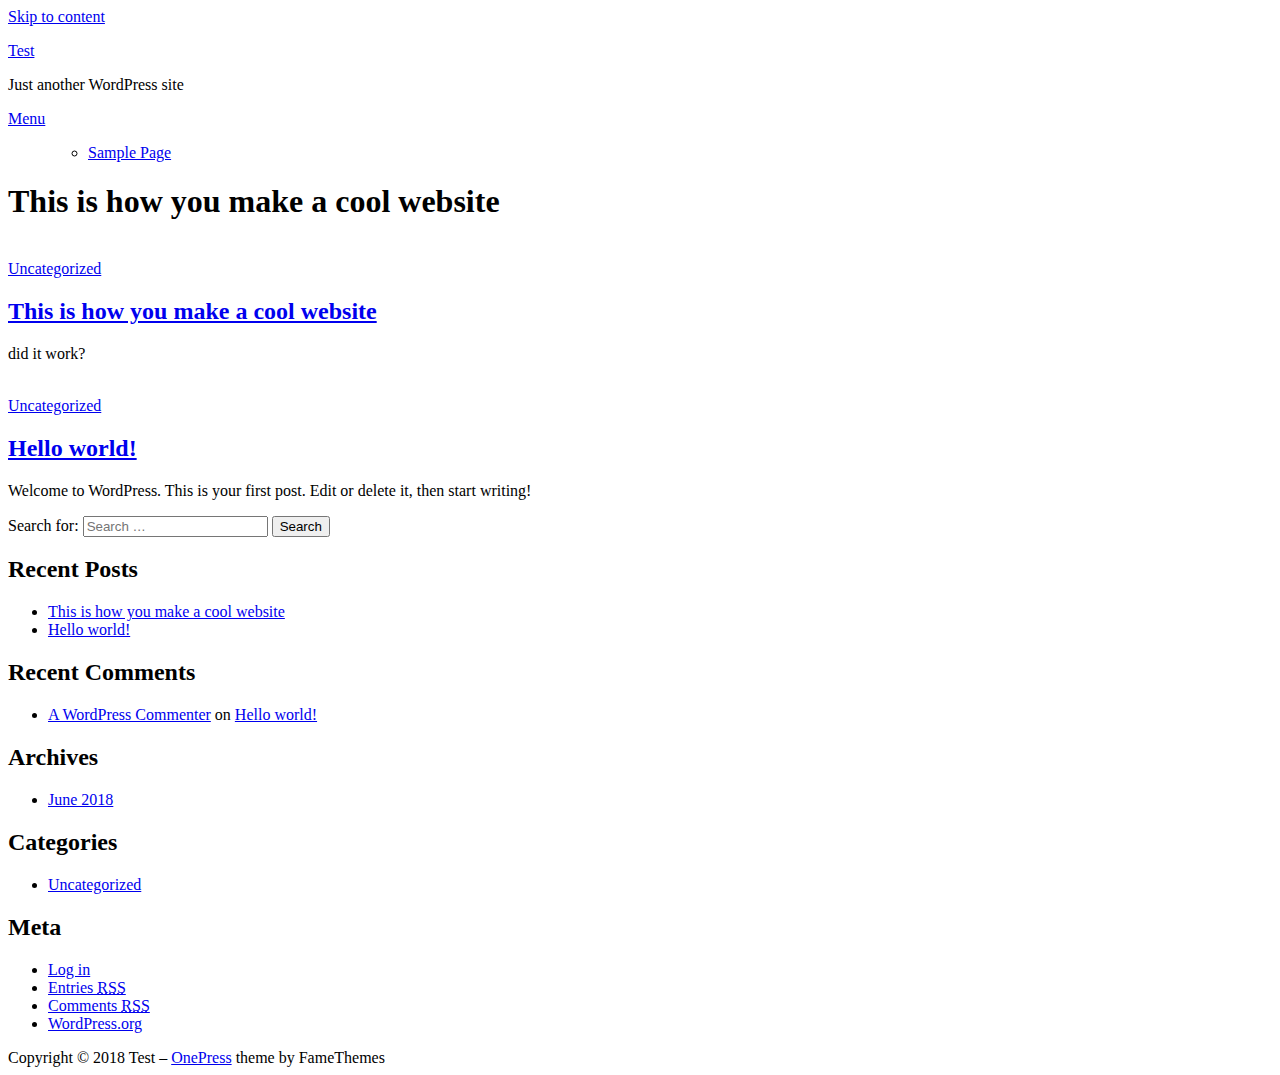
==== index.html @ 0853710f "WP Static HTML Export Plugin on 2018-06-13 09:07:04" ====
<!DOCTYPE html>
<html lang="en-US">
<head>
<base href="http://demo.github.io/wordpress" />

<meta charset="UTF-8">
<meta name="viewport" content="width=device-width, initial-scale=1">


<title>Test &#8211; Just another WordPress site</title>
<link rel='dns-prefetch' href='//fonts.googleapis.com' />



<link rel='stylesheet' id='onepress-fonts-css'  href='https://fonts.googleapis.com/css?family=Raleway%3A400%2C500%2C600%2C700%2C300%2C100%2C800%2C900%7COpen+Sans%3A400%2C300%2C300italic%2C400italic%2C600%2C600italic%2C700%2C700italic&#038;subset=latin%2Clatin-ext&#038;ver=2.0.8' type='text/css' media='all' />
<link rel='stylesheet' id='onepress-animate-css'  href='http://demo.github.io/wordpress/contents/ui/theme/assets/css/animate.min.css' type='text/css' media='all' />
<link rel='stylesheet' id='onepress-fa-css'  href='http://demo.github.io/wordpress/contents/ui/theme/assets/css/font-awesome.min.css' type='text/css' media='all' />
<link rel='stylesheet' id='onepress-bootstrap-css'  href='http://demo.github.io/wordpress/contents/ui/theme/assets/css/bootstrap.min.css' type='text/css' media='all' />
<link rel='stylesheet' id='onepress-style-css'  href='http://demo.github.io/wordpress/contents/ui/theme/style.css' type='text/css' media='all' />
<style id='onepress-style-inline-css' type='text/css'>
#main .video-section section.hero-slideshow-wrapper{background:transparent}.hero-slideshow-wrapper:after{position:absolute;top:0px;left:0px;width:100%;height:100%;background-color:rgba(0,0,0,0.3);display:block;content:""}.body-desktop .parallax-hero .hero-slideshow-wrapper:after{display:none!important}#parallax-hero>.parallax-bg::before{background-color:rgba(0,0,0,0.3);opacity:1}.body-desktop .parallax-hero .hero-slideshow-wrapper:after{display:none!important}#footer-widgets{}.gallery-carousel .g-item{padding:0px 10px}.gallery-carousel{margin-left:-10px;margin-right:-10px}.gallery-grid .g-item,.gallery-masonry .g-item .inner{padding:10px}.gallery-grid,.gallery-masonry{margin:-10px}
</style>
<link rel='stylesheet' id='onepress-gallery-lightgallery-css'  href='http://demo.github.io/wordpress/contents/ui/theme/assets/css/lightgallery.css' type='text/css' media='all' />
<script type='text/javascript'>
/* <![CDATA[ */
var onepress_js_settings = {"onepress_disable_animation":"","onepress_disable_sticky_header":"0","onepress_vertical_align_menu":"0","hero_animation":"flipInX","hero_speed":"5000","hero_fade":"750","hero_duration":"5000","hero_disable_preload":"","is_home":"","gallery_enable":"1","is_rtl":""};
/* ]]> */
</script>
<script type='text/javascript' src='http://demo.github.io/wordpress/inc/js/jquery/jquery.js'></script>
<script type='text/javascript' src='http://demo.github.io/wordpress/inc/js/jquery/jquery-migrate.min.js'></script>



		<style type="text/css">.recentcomments a{display:inline !important;padding:0 !important;margin:0 !important;}</style>
		</head>

<body class="home blog">
<div id="page" class="hfeed site">
	<a class="skip-link screen-reader-text" href="#content">Skip to content</a>
    <div id="header-section" class="h-on-top no-transparent">        <header id="masthead" class="site-header header-full-width is-sticky no-scroll no-t h-on-top" role="banner">
            <div class="container">
                <div class="site-branding">
                <div class="site-brand-inner no-logo-img has-title has-desc"><p class="site-title"><a class="site-text-logo" href="http://demo.github.io/wordpress/" rel="home">Test</a></p><p class="site-description">Just another WordPress site</p></div>                </div>
                <div class="header-right-wrapper">
                    <a href="#0" id="nav-toggle">Menu<span></span></a>
                    <nav id="site-navigation" class="main-navigation" role="navigation">
                        <ul class="onepress-menu">
                            <div class="menu"><ul>
<li class="page_item page-item-2"><a href="http://demo.github.io/wordpress/sample-page/">Sample Page</a></li>
</ul></div>
                        </ul>
                    </nav>
                    <!-- #site-navigation -->
                </div>
            </div>
        </header><!-- #masthead -->
        </div>                    <div class="page-header">
                <div class="container">
                    <h1 class="entry-title">This is how you make a cool website</h1>                </div>
            </div>
                	<div id="content" class="site-content">
                <div id="content-inside" class="container right-sidebar">
			<div id="primary" class="content-area">
				<main id="main" class="site-main" role="main">

				
					
										
						
<article id="post-5" class="list-article clearfix post-5 post type-post status-publish format-standard hentry category-uncategorized">

	<div class="list-article-thumb">
		<a href="http://demo.github.io/wordpress/this-is-how-you-make-a-cool-website/">
			<img alt="" src="http://demo.github.io/wordpress/contents/ui/theme/assets/images/placholder2.png">		</a>
	</div>

	<div class="list-article-content">
		<div class="list-article-meta">
			<a href="http://demo.github.io/wordpress/category/uncategorized/" rel="category tag">Uncategorized</a>		</div>
		<header class="entry-header">
			<h2 class="entry-title"><a href="http://demo.github.io/wordpress/this-is-how-you-make-a-cool-website/" rel="bookmark">This is how you make a cool website</a></h2>		</header><!-- .entry-header -->
		<div class="entry-excerpt">
			<p>did it work?</p>
					</div><!-- .entry-content -->
	</div>

</article><!-- #post-## -->

					
						
<article id="post-1" class="list-article clearfix post-1 post type-post status-publish format-standard hentry category-uncategorized">

	<div class="list-article-thumb">
		<a href="http://demo.github.io/wordpress/hello-world/">
			<img alt="" src="http://demo.github.io/wordpress/contents/ui/theme/assets/images/placholder2.png">		</a>
	</div>

	<div class="list-article-content">
		<div class="list-article-meta">
			<a href="http://demo.github.io/wordpress/category/uncategorized/" rel="category tag">Uncategorized</a>		</div>
		<header class="entry-header">
			<h2 class="entry-title"><a href="http://demo.github.io/wordpress/hello-world/" rel="bookmark">Hello world!</a></h2>		</header><!-- .entry-header -->
		<div class="entry-excerpt">
			<p>Welcome to WordPress. This is your first post. Edit or delete it, then start writing!</p>
					</div><!-- .entry-content -->
	</div>

</article><!-- #post-## -->

					
					
				
				</main><!-- #main -->
			</div><!-- #primary -->

                            
<div id="secondary" class="widget-area sidebar" role="complementary">
	<aside id="search-2" class="widget widget_search"><form role="search" method="get" class="search-form" action="http://demo.github.io/wordpress/">
				<label>
					<span class="screen-reader-text">Search for:</span>
					<input type="search" class="search-field" placeholder="Search &hellip;" value="" name="s" />
				</label>
				<input type="submit" class="search-submit" value="Search" />
			</form></aside>		<aside id="recent-posts-2" class="widget widget_recent_entries">		<h2 class="widget-title">Recent Posts</h2>		<ul>
											<li>
					<a href="http://demo.github.io/wordpress/this-is-how-you-make-a-cool-website/">This is how you make a cool website</a>
									</li>
											<li>
					<a href="http://demo.github.io/wordpress/hello-world/">Hello world!</a>
									</li>
					</ul>
		</aside><aside id="recent-comments-2" class="widget widget_recent_comments"><h2 class="widget-title">Recent Comments</h2><ul id="recentcomments"><li class="recentcomments"><span class="comment-author-link"><a href='https://wordpress.org/' rel='external nofollow' class='url'>A WordPress Commenter</a></span> on <a href="http://demo.github.io/wordpress/hello-world/#comment-1">Hello world!</a></li></ul></aside><aside id="archives-2" class="widget widget_archive"><h2 class="widget-title">Archives</h2>		<ul>
			<li><a href='http://demo.github.io/wordpress/2018/06/'>June 2018</a></li>
		</ul>
		</aside><aside id="categories-2" class="widget widget_categories"><h2 class="widget-title">Categories</h2>		<ul>
	<li class="cat-item cat-item-1"><a href="http://demo.github.io/wordpress/category/uncategorized/" >Uncategorized</a>
</li>
		</ul>
</aside><aside id="meta-2" class="widget widget_meta"><h2 class="widget-title">Meta</h2>			<ul>
						<li><a href="http://demo.github.io/wordpress/wp-login.php">Log in</a></li>
			<li><a href="http://demo.github.io/wordpress/feed/">Entries <abbr title="Really Simple Syndication">RSS</abbr></a></li>
			<li><a href="http://demo.github.io/wordpress/comments/feed/">Comments <abbr title="Really Simple Syndication">RSS</abbr></a></li>
			<li><a href="https://wordpress.org/" title="Powered by WordPress, state-of-the-art semantic personal publishing platform.">WordPress.org</a></li>			</ul>
			</aside></div><!-- #secondary -->
            
		</div><!--#content-inside -->
	</div><!-- #content -->

    <footer id="colophon" class="site-footer" role="contentinfo">
                
        <div class="site-info">
            <div class="container">
                                    <div class="btt">
                        <a class="back-to-top" href="#page" title="Back To Top"><i class="fa fa-angle-double-up wow flash" data-wow-duration="2s"></i></a>
                    </div>
                                        Copyright &copy; 2018 Test        <span class="sep"> &ndash; </span>
        <a href="https://www.famethemes.com/themes/onepress">OnePress</a> theme by FameThemes                    </div>
        </div>
        <!-- .site-info -->

    </footer><!-- #colophon -->
    </div><!-- #page -->

<script type='text/javascript' src='http://demo.github.io/wordpress/contents/ui/theme/assets/js/plugins.js'></script>
<script type='text/javascript' src='http://demo.github.io/wordpress/contents/ui/theme/assets/js/bootstrap.min.js'></script>
<script type='text/javascript' src='http://demo.github.io/wordpress/contents/ui/theme/assets/js/theme.js'></script>

</body>
</html>
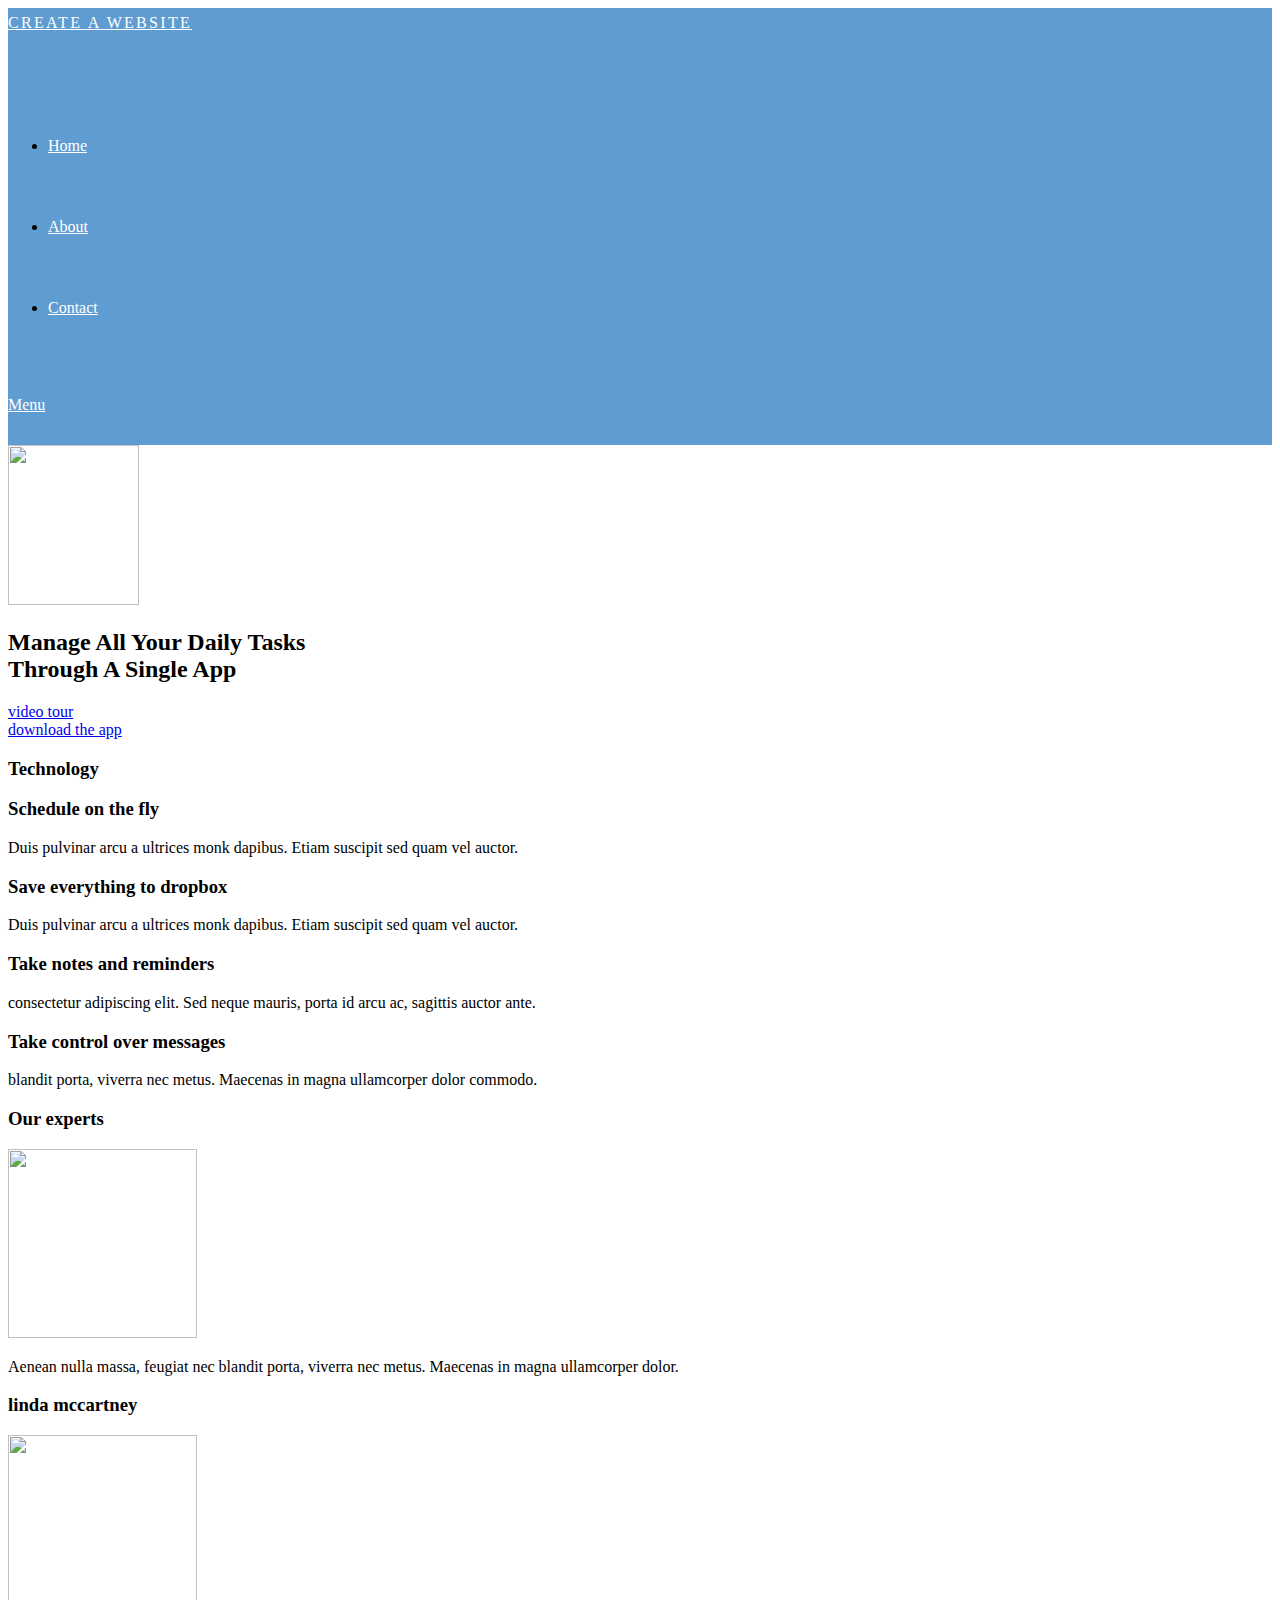
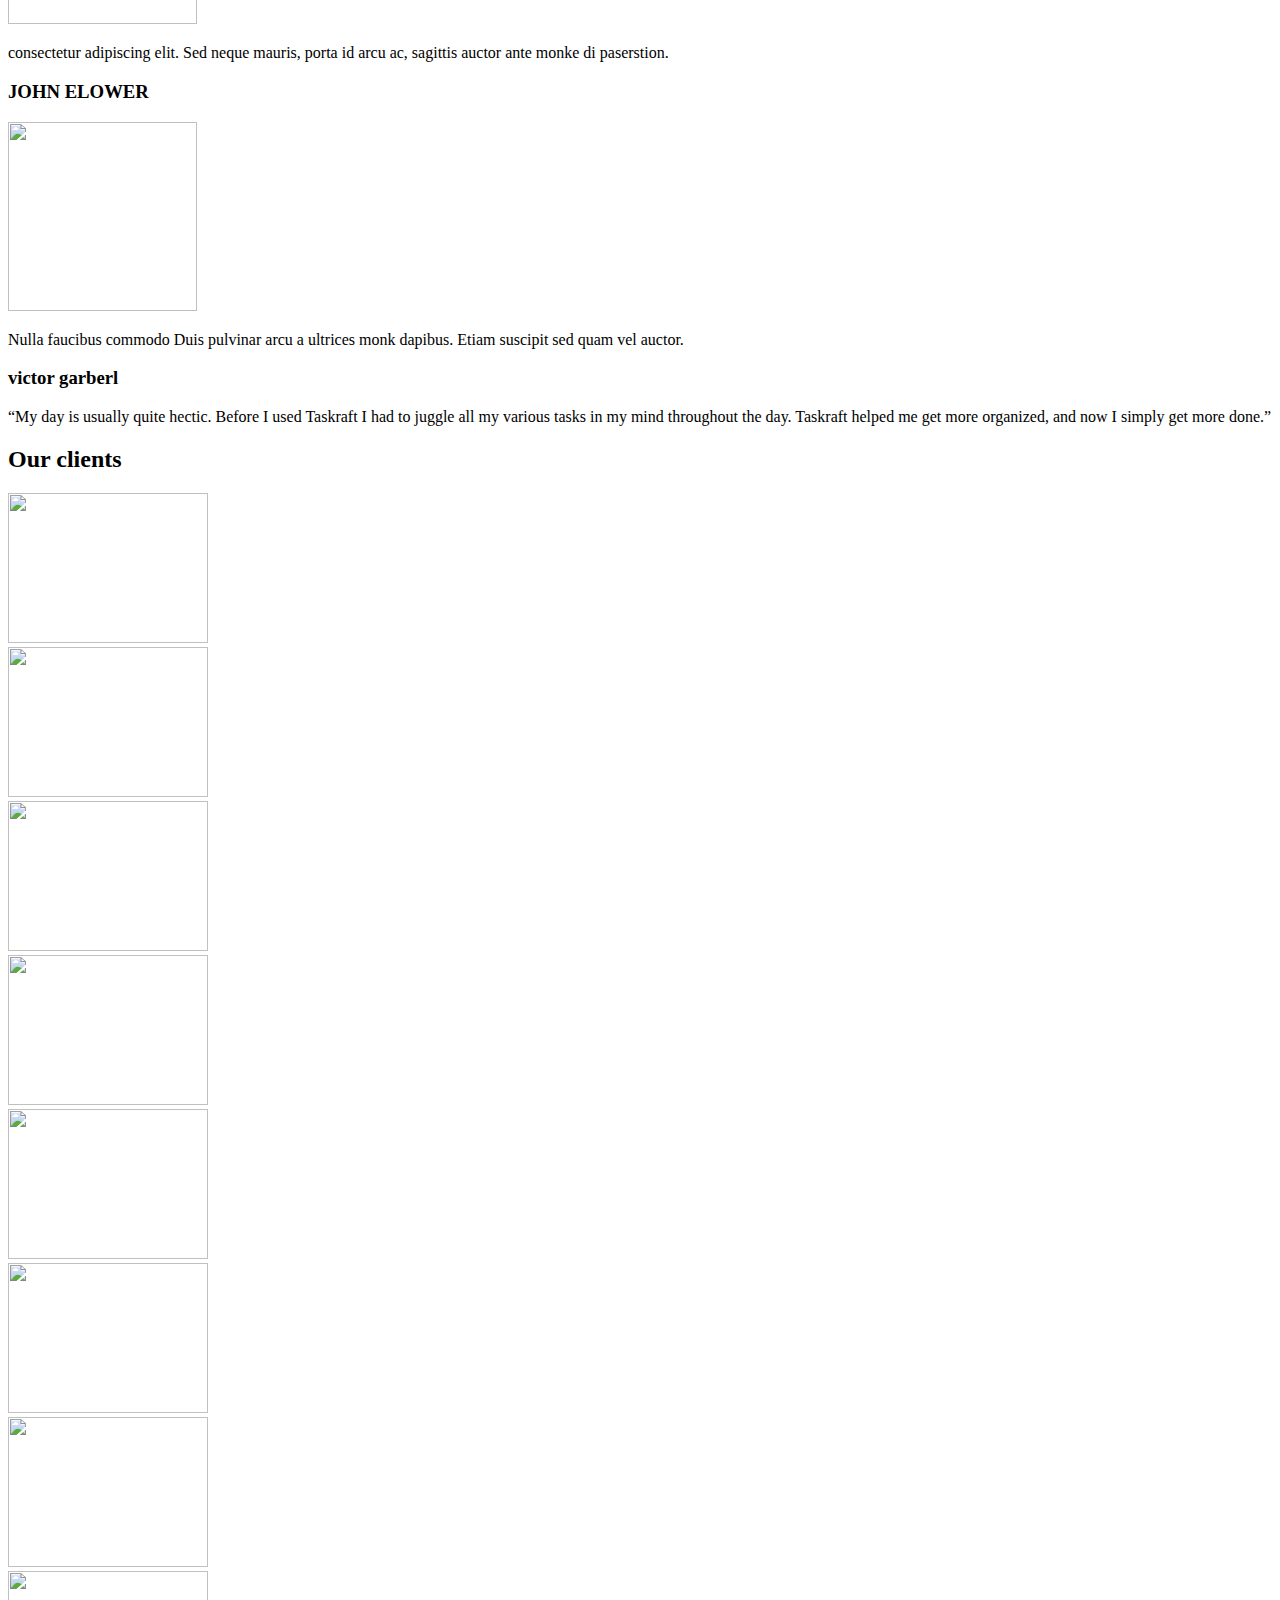
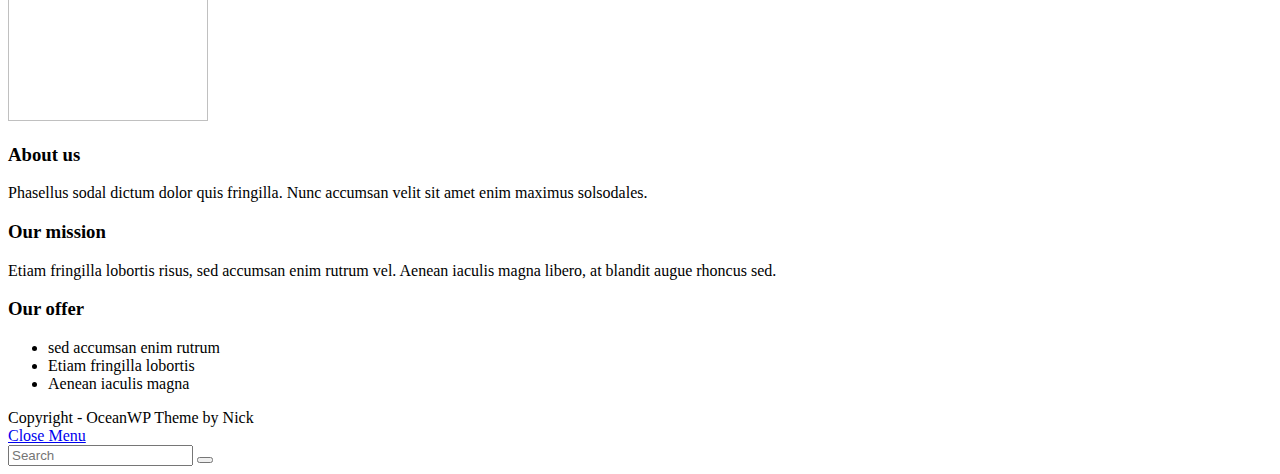
==== commit 02455601: "WP Static HTML Export Plugin on 2018-06-14 02:38:58" ====
--- a/index.html
+++ b/index.html
@@ -1,169 +1,760 @@
+
 <!DOCTYPE html>
-<html lang="en-US">
+<html lang="en-US" itemscope itemtype="http://schema.org/WebPage">
 <head>
-<base href="http://demo.github.io/wordpress" />
-
-<meta charset="UTF-8">
-<meta name="viewport" content="width=device-width, initial-scale=1">
-
-
-<title>Test &#8211; Just another WordPress site</title>
-<link rel='dns-prefetch' href='//fonts.googleapis.com' />
-
-
-
-<link rel='stylesheet' id='onepress-fonts-css'  href='https://fonts.googleapis.com/css?family=Raleway%3A400%2C500%2C600%2C700%2C300%2C100%2C800%2C900%7COpen+Sans%3A400%2C300%2C300italic%2C400italic%2C600%2C600italic%2C700%2C700italic&#038;subset=latin%2Clatin-ext&#038;ver=2.0.8' type='text/css' media='all' />
-<link rel='stylesheet' id='onepress-animate-css'  href='http://demo.github.io/wordpress/contents/ui/theme/assets/css/animate.min.css' type='text/css' media='all' />
-<link rel='stylesheet' id='onepress-fa-css'  href='http://demo.github.io/wordpress/contents/ui/theme/assets/css/font-awesome.min.css' type='text/css' media='all' />
-<link rel='stylesheet' id='onepress-bootstrap-css'  href='http://demo.github.io/wordpress/contents/ui/theme/assets/css/bootstrap.min.css' type='text/css' media='all' />
-<link rel='stylesheet' id='onepress-style-css'  href='http://demo.github.io/wordpress/contents/ui/theme/style.css' type='text/css' media='all' />
-<style id='onepress-style-inline-css' type='text/css'>
-#main .video-section section.hero-slideshow-wrapper{background:transparent}.hero-slideshow-wrapper:after{position:absolute;top:0px;left:0px;width:100%;height:100%;background-color:rgba(0,0,0,0.3);display:block;content:""}.body-desktop .parallax-hero .hero-slideshow-wrapper:after{display:none!important}#parallax-hero>.parallax-bg::before{background-color:rgba(0,0,0,0.3);opacity:1}.body-desktop .parallax-hero .hero-slideshow-wrapper:after{display:none!important}#footer-widgets{}.gallery-carousel .g-item{padding:0px 10px}.gallery-carousel{margin-left:-10px;margin-right:-10px}.gallery-grid .g-item,.gallery-masonry .g-item .inner{padding:10px}.gallery-grid,.gallery-masonry{margin:-10px}
-</style>
-<link rel='stylesheet' id='onepress-gallery-lightgallery-css'  href='http://demo.github.io/wordpress/contents/ui/theme/assets/css/lightgallery.css' type='text/css' media='all' />
+<base href="http://jjvang.github.io/wordpress" />
+
+	<meta charset="UTF-8">
+	
+
+	<title>Create A Website &#8211; Win Win </title>
+<meta name="viewport" content="width=device-width, initial-scale=1"><link rel='dns-prefetch' href='//fonts.googleapis.com' />
+
+
+
+<link rel='stylesheet' id='font-awesome-css'  href='http://jjvang.github.io/wordpress/contents/ui/theme/assets/css/third/font-awesome.min.css' type='text/css' media='all' />
+<link rel='stylesheet' id='simple-line-icons-css'  href='http://jjvang.github.io/wordpress/contents/ui/theme/assets/css/third/simple-line-icons.min.css' type='text/css' media='all' />
+<link rel='stylesheet' id='magnific-popup-css'  href='http://jjvang.github.io/wordpress/contents/ui/theme/assets/css/third/magnific-popup.min.css' type='text/css' media='all' />
+<link rel='stylesheet' id='oceanwp-style-css'  href='http://jjvang.github.io/wordpress/contents/ui/theme/assets/css/style.min.css' type='text/css' media='all' />
+<link rel='stylesheet' id='oceanwp-google-font-permanent-marker-css'  href='//fonts.googleapis.com/css?family=Permanent+Marker%3A100%2C200%2C300%2C400%2C500%2C600%2C700%2C800%2C900%2C100i%2C200i%2C300i%2C400i%2C500i%2C600i%2C700i%2C800i%2C900i&#038;subset=latin&#038;ver=4.9.6' type='text/css' media='all' />
+<link rel='stylesheet' id='elementor-icons-css'  href='http://jjvang.github.io/wordpress/contents/lib/elementor/assets/lib/eicons/css/elementor-icons.min.css' type='text/css' media='all' />
+<link rel='stylesheet' id='elementor-animations-css'  href='http://jjvang.github.io/wordpress/contents/lib/elementor/assets/lib/animations/animations.min.css' type='text/css' media='all' />
+<link rel='stylesheet' id='elementor-frontend-css'  href='http://jjvang.github.io/wordpress/contents/lib/elementor/assets/css/frontend.min.css' type='text/css' media='all' />
+<link rel='stylesheet' id='elementor-global-css'  href='http://jjvang.github.io/wordpress/contents/data/elementor/css/global.css' type='text/css' media='all' />
+<link rel='stylesheet' id='elementor-post-18-css'  href='http://jjvang.github.io/wordpress/contents/data/elementor/css/post-18.css' type='text/css' media='all' />
+<link rel='stylesheet' id='oe-widgets-style-css'  href='http://jjvang.github.io/wordpress/contents/lib/ocean-extra/assets/css/widgets.css' type='text/css' media='all' />
+<link rel='stylesheet' id='google-fonts-1-css'  href='https://fonts.googleapis.com/css?family=Roboto%3A100%2C100italic%2C200%2C200italic%2C300%2C300italic%2C400%2C400italic%2C500%2C500italic%2C600%2C600italic%2C700%2C700italic%2C800%2C800italic%2C900%2C900italic%7CRoboto+Slab%3A100%2C100italic%2C200%2C200italic%2C300%2C300italic%2C400%2C400italic%2C500%2C500italic%2C600%2C600italic%2C700%2C700italic%2C800%2C800italic%2C900%2C900italic%7CMontserrat+Alternates%3A100%2C100italic%2C200%2C200italic%2C300%2C300italic%2C400%2C400italic%2C500%2C500italic%2C600%2C600italic%2C700%2C700italic%2C800%2C800italic%2C900%2C900italic&#038;ver=4.9.6' type='text/css' media='all' />
+<script type='text/javascript' src='http://jjvang.github.io/wordpress/inc/js/jquery/jquery.js'></script>
+<script type='text/javascript' src='http://jjvang.github.io/wordpress/inc/js/jquery/jquery-migrate.min.js'></script>
+<script type='text/javascript' src='http://jjvang.github.io/wordpress/contents/lib/ocean-extra//includes/widgets/js/mailchimp.min.js'></script>
+
+
+
+
+
+
+
+		<style type="text/css">.recentcomments a{display:inline !important;padding:0 !important;margin:0 !important;}</style>
+		<link rel="icon" href="http://jjvang.github.io/wordpress/contents/data/2018/06/cropped-weby-32x32.png" sizes="32x32" />
+<link rel="icon" href="http://jjvang.github.io/wordpress/contents/data/2018/06/cropped-weby-192x192.png" sizes="192x192" />
+<link rel="apple-touch-icon-precomposed" href="http://jjvang.github.io/wordpress/contents/data/2018/06/cropped-weby-180x180.png" />
+<meta name="msapplication-TileImage" content="http://jjvang.github.io/wordpress/contents/data/2018/06/cropped-weby-270x270.png" />
+<!-- OceanWP CSS -->
+<style type="text/css">
+/* Header CSS */#site-logo #site-logo-inner,.oceanwp-social-menu .social-menu-inner,#site-header.full_screen-header .menu-bar-inner,.after-header-content .after-header-content-inner{height:81px}#site-navigation-wrap .dropdown-menu >li >a,.oceanwp-mobile-menu-icon a,.after-header-content-inner >a{line-height:81px}#site-header,.has-transparent-header .is-sticky #site-header,.has-vh-transparent .is-sticky #site-header.vertical-header,#searchform-header-replace{background-color:#0a0000}#site-header.transparent-header{background-color:rgba(30,115,190,0.71)}#site-header.has-header-media .overlay-header-media{background-color:rgba(0,0,0,0.5)}#site-logo a.site-logo-text{color:#ffffff}#site-logo a.site-logo-text:hover{color:#000000}#site-navigation-wrap .dropdown-menu >li >a,.oceanwp-mobile-menu-icon a,#searchform-header-replace-close{color:#ffffff}/* Typography CSS */#site-logo a.site-logo-text{font-family:Permanent Marker;line-height:1.9;letter-spacing:2.3px;text-transform:uppercase}
+</style></head>
+
+<body class="home page-template-default page page-id-18 oceanwp-theme sidebar-mobile has-transparent-header no-header-border default-breakpoint content-full-screen page-header-disabled has-breadcrumbs elementor-default elementor-page elementor-page-18">
+
+	
+	<div id="outer-wrap" class="site clr">
+
+		
+		<div id="wrap" class="clr">
+
+			
+				<div id="transparent-header-wrap" class="clr">
+
+<header id="site-header" class="transparent-header clr" data-height="81" itemscope="itemscope" itemtype="http://schema.org/WPHeader">
+
+	
+		
+			
+			<div id="site-header-inner" class="clr container">
+
+				
+				
+
+<div id="site-logo" class="clr" itemscope itemtype="http://schema.org/Brand">
+
+	
+	<div id="site-logo-inner" class="clr">
+
+		
+			<a href="http://jjvang.github.io/wordpress/" rel="home" class="site-title site-logo-text">Create A Website</a>
+
+		
+	</div><!-- #site-logo-inner -->
+
+	
+	
+</div><!-- #site-logo -->
+
+			<div id="site-navigation-wrap" class="clr">
+		
+			
+			
+			<nav id="site-navigation" class="navigation main-navigation clr" itemscope="itemscope" itemtype="http://schema.org/SiteNavigationElement">
+
+				<ul id="menu-main" class="main-menu dropdown-menu sf-menu"><li id="menu-item-29" class="menu-item menu-item-type-post_type menu-item-object-page menu-item-home current-menu-item page_item page-item-18 current_page_item menu-item-29"><a href="http://jjvang.github.io/wordpress/" class="menu-link"><span class="text-wrap">Home</span></a></li><li id="menu-item-30" class="menu-item menu-item-type-post_type menu-item-object-page menu-item-30"><a href="http://jjvang.github.io/wordpress/about/" class="menu-link"><span class="text-wrap">About</span></a></li><li id="menu-item-31" class="menu-item menu-item-type-post_type menu-item-object-page menu-item-31"><a href="http://jjvang.github.io/wordpress/contact/" class="menu-link"><span class="text-wrap">Contact</span></a></li></ul>
+			</nav><!-- #site-navigation -->
+
+			
+			
+					</div><!-- #site-navigation-wrap -->
+		
+		
+	
+				
+	<div class="oceanwp-mobile-menu-icon clr mobile-right">
+
+		
+		
+		
+		<a href="#" class="mobile-menu">
+							<i class="fa fa-bars"></i>
+							<span class="oceanwp-text">Menu</span>
+
+						</a>
+
+		
+		
+		
+	</div><!-- #oceanwp-mobile-menu-navbar -->
+
+
+			</div><!-- #site-header-inner -->
+
+			
+			
+		
+				
+	
+</header><!-- #site-header -->
+
+	</div>
+
+						
+			<main id="main" class="site-main clr" >
+
+				
+	
+	<div id="content-wrap" class="container clr">
+
+		
+		<div id="primary" class="content-area clr">
+
+			
+			<div id="content" class="site-content clr">
+
+				
+				
+<article class="single-page-article clr">
+
+	
+<div class="entry clr" itemprop="text">
+				<div class="elementor elementor-18">
+			<div class="elementor-inner">
+				<div class="elementor-section-wrap">
+							<section data-id="3e1dfd9e" class="elementor-element elementor-element-3e1dfd9e elementor-section-full_width elementor-section-height-default elementor-section-height-default elementor-section-content-middle elementor-section elementor-top-section" data-settings="{&quot;background_background&quot;:&quot;classic&quot;}" data-element_type="section">
+							<div class="elementor-background-overlay"></div>
+						<div class="elementor-container elementor-column-gap-default">
+				<div class="elementor-row">
+				<div data-id="1002e315" class="elementor-element elementor-element-1002e315 elementor-column elementor-col-100 elementor-top-column" data-element_type="column">
+			<div class="elementor-column-wrap elementor-element-populated">
+					<div class="elementor-widget-wrap">
+				<div data-id="1094bfe5" class="elementor-element elementor-element-1094bfe5 elementor-widget elementor-widget-image" data-element_type="image.default">
+				<div class="elementor-widget-container">
+					<div class="elementor-image">
+										<img width="131" height="160" src="http://jjvang.github.io/wordpress/contents/data/2018/06/logo-2.png" class="attachment-full size-full" alt="" />											</div>
+				</div>
+				</div>
+				<div data-id="23385181" class="elementor-element elementor-element-23385181 elementor-widget elementor-widget-heading" data-element_type="heading.default">
+				<div class="elementor-widget-container">
+			<h2 class="elementor-heading-title elementor-size-large">Manage All Your Daily Tasks
+<br>Through A Single App</h2>		</div>
+				</div>
+				<section data-id="c159269" class="elementor-element elementor-element-c159269 elementor-section-boxed elementor-section-height-default elementor-section-height-default elementor-section elementor-inner-section" data-element_type="section">
+						<div class="elementor-container elementor-column-gap-wider">
+				<div class="elementor-row">
+				<div data-id="1d30bf9f" class="elementor-element elementor-element-1d30bf9f elementor-column elementor-col-50 elementor-inner-column" data-element_type="column">
+			<div class="elementor-column-wrap elementor-element-populated">
+					<div class="elementor-widget-wrap">
+				<div data-id="32b83495" class="elementor-element elementor-element-32b83495 elementor-align-right elementor-mobile-align-center elementor-widget elementor-widget-button" data-element_type="button.default">
+				<div class="elementor-widget-container">
+					<div class="elementor-button-wrapper">
+			<a href="#" class="elementor-button-link elementor-button elementor-size-sm" role="button">
+						<span class="elementor-button-content-wrapper">
+						<span class="elementor-button-text">video tour</span>
+		</span>
+					</a>
+		</div>
+				</div>
+				</div>
+						</div>
+			</div>
+		</div>
+				<div data-id="3de2d45c" class="elementor-element elementor-element-3de2d45c elementor-column elementor-col-50 elementor-inner-column" data-element_type="column">
+			<div class="elementor-column-wrap elementor-element-populated">
+					<div class="elementor-widget-wrap">
+				<div data-id="3c63a427" class="elementor-element elementor-element-3c63a427 elementor-mobile-align-center elementor-widget elementor-widget-button" data-element_type="button.default">
+				<div class="elementor-widget-container">
+					<div class="elementor-button-wrapper">
+			<a href="#" class="elementor-button-link elementor-button elementor-size-sm" role="button">
+						<span class="elementor-button-content-wrapper">
+						<span class="elementor-button-text">download the app</span>
+		</span>
+					</a>
+		</div>
+				</div>
+				</div>
+						</div>
+			</div>
+		</div>
+						</div>
+			</div>
+		</section>
+						</div>
+			</div>
+		</div>
+						</div>
+			</div>
+		</section>
+				<section data-id="6646b210" class="elementor-element elementor-element-6646b210 elementor-section-boxed elementor-section-height-min-height elementor-section-height-default elementor-section-items-middle elementor-section elementor-top-section" data-settings="{&quot;background_background&quot;:&quot;classic&quot;}" data-element_type="section">
+							<div class="elementor-background-overlay"></div>
+						<div class="elementor-container elementor-column-gap-default">
+				<div class="elementor-row">
+				<div data-id="5cb38752" class="elementor-element elementor-element-5cb38752 elementor-column elementor-col-50 elementor-top-column" data-element_type="column">
+			<div class="elementor-column-wrap">
+					<div class="elementor-widget-wrap">
+						</div>
+			</div>
+		</div>
+				<div data-id="51b6d7ec" class="elementor-element elementor-element-51b6d7ec elementor-column elementor-col-50 elementor-top-column" data-element_type="column">
+			<div class="elementor-column-wrap elementor-element-populated">
+					<div class="elementor-widget-wrap">
+				<div data-id="16d33ff8" class="elementor-element elementor-element-16d33ff8 elementor-widget elementor-widget-heading" data-element_type="heading.default">
+				<div class="elementor-widget-container">
+			<h3 class="elementor-heading-title elementor-size-large">Technology</h3>		</div>
+				</div>
+				<section data-id="5ec1559" class="elementor-element elementor-element-5ec1559 elementor-section-boxed elementor-section-height-default elementor-section-height-default elementor-section elementor-inner-section" data-element_type="section">
+						<div class="elementor-container elementor-column-gap-wider">
+				<div class="elementor-row">
+				<div data-id="1f324a9e" class="elementor-element elementor-element-1f324a9e elementor-column elementor-col-50 elementor-inner-column" data-element_type="column">
+			<div class="elementor-column-wrap elementor-element-populated">
+					<div class="elementor-widget-wrap">
+				<div data-id="4a9437e8" class="elementor-element elementor-element-4a9437e8 elementor-view-default elementor-widget elementor-widget-icon" data-element_type="icon.default">
+				<div class="elementor-widget-container">
+					<div class="elementor-icon-wrapper">
+			<div class="elementor-icon">
+				<i class="fa fa-calendar" aria-hidden="true"></i>
+			</div>
+		</div>
+				</div>
+				</div>
+				<div data-id="79924817" class="elementor-element elementor-element-79924817 elementor-widget elementor-widget-heading" data-element_type="heading.default">
+				<div class="elementor-widget-container">
+			<h3 class="elementor-heading-title elementor-size-large">Schedule on the fly</h3>		</div>
+				</div>
+				<div data-id="4299743d" class="elementor-element elementor-element-4299743d elementor-widget elementor-widget-text-editor" data-element_type="text-editor.default">
+				<div class="elementor-widget-container">
+					<div class="elementor-text-editor elementor-clearfix"><p>Duis pulvinar arcu a ultrices monk dapibus. Etiam suscipit sed quam vel auctor.</p></div>
+				</div>
+				</div>
+				<div data-id="5535f4fb" class="elementor-element elementor-element-5535f4fb elementor-view-default elementor-widget elementor-widget-icon" data-element_type="icon.default">
+				<div class="elementor-widget-container">
+					<div class="elementor-icon-wrapper">
+			<div class="elementor-icon">
+				<i class="fa fa-dropbox" aria-hidden="true"></i>
+			</div>
+		</div>
+				</div>
+				</div>
+				<div data-id="3d8b4dbb" class="elementor-element elementor-element-3d8b4dbb elementor-widget elementor-widget-heading" data-element_type="heading.default">
+				<div class="elementor-widget-container">
+			<h3 class="elementor-heading-title elementor-size-large">Save everything to dropbox</h3>		</div>
+				</div>
+				<div data-id="15621d5a" class="elementor-element elementor-element-15621d5a elementor-widget elementor-widget-text-editor" data-element_type="text-editor.default">
+				<div class="elementor-widget-container">
+					<div class="elementor-text-editor elementor-clearfix"><p>Duis pulvinar arcu a ultrices monk dapibus. Etiam suscipit sed quam vel auctor.</p></div>
+				</div>
+				</div>
+						</div>
+			</div>
+		</div>
+				<div data-id="1b33c172" class="elementor-element elementor-element-1b33c172 elementor-column elementor-col-50 elementor-inner-column" data-element_type="column">
+			<div class="elementor-column-wrap elementor-element-populated">
+					<div class="elementor-widget-wrap">
+				<div data-id="7035058a" class="elementor-element elementor-element-7035058a elementor-view-default elementor-widget elementor-widget-icon" data-element_type="icon.default">
+				<div class="elementor-widget-container">
+					<div class="elementor-icon-wrapper">
+			<div class="elementor-icon">
+				<i class="fa fa-commenting-o" aria-hidden="true"></i>
+			</div>
+		</div>
+				</div>
+				</div>
+				<div data-id="4ac31c2f" class="elementor-element elementor-element-4ac31c2f elementor-widget elementor-widget-heading" data-element_type="heading.default">
+				<div class="elementor-widget-container">
+			<h3 class="elementor-heading-title elementor-size-large">Take notes and reminders</h3>		</div>
+				</div>
+				<div data-id="4405fdca" class="elementor-element elementor-element-4405fdca elementor-widget elementor-widget-text-editor" data-element_type="text-editor.default">
+				<div class="elementor-widget-container">
+					<div class="elementor-text-editor elementor-clearfix"><p>consectetur adipiscing elit. Sed neque mauris, porta id arcu ac, sagittis auctor ante.</p></div>
+				</div>
+				</div>
+				<div data-id="8ed5051" class="elementor-element elementor-element-8ed5051 elementor-view-default elementor-widget elementor-widget-icon" data-element_type="icon.default">
+				<div class="elementor-widget-container">
+					<div class="elementor-icon-wrapper">
+			<div class="elementor-icon">
+				<i class="fa fa-envelope-o" aria-hidden="true"></i>
+			</div>
+		</div>
+				</div>
+				</div>
+				<div data-id="4a3f2ce3" class="elementor-element elementor-element-4a3f2ce3 elementor-widget elementor-widget-heading" data-element_type="heading.default">
+				<div class="elementor-widget-container">
+			<h3 class="elementor-heading-title elementor-size-large">Take control over messages</h3>		</div>
+				</div>
+				<div data-id="4569d837" class="elementor-element elementor-element-4569d837 elementor-widget elementor-widget-text-editor" data-element_type="text-editor.default">
+				<div class="elementor-widget-container">
+					<div class="elementor-text-editor elementor-clearfix"><p>blandit porta, viverra nec metus. Maecenas in magna ullamcorper dolor commodo.</p></div>
+				</div>
+				</div>
+						</div>
+			</div>
+		</div>
+						</div>
+			</div>
+		</section>
+						</div>
+			</div>
+		</div>
+						</div>
+			</div>
+		</section>
+				<section data-id="7007d26f" class="elementor-element elementor-element-7007d26f elementor-section-full_width elementor-section-height-default elementor-section-height-default elementor-section elementor-top-section" data-settings="{&quot;background_background&quot;:&quot;classic&quot;}" data-element_type="section">
+						<div class="elementor-container elementor-column-gap-default">
+				<div class="elementor-row">
+				<div data-id="5701cd56" class="elementor-element elementor-element-5701cd56 elementor-column elementor-col-100 elementor-top-column" data-element_type="column">
+			<div class="elementor-column-wrap elementor-element-populated">
+					<div class="elementor-widget-wrap">
+				<div data-id="9940209" class="elementor-element elementor-element-9940209 elementor-widget elementor-widget-heading" data-element_type="heading.default">
+				<div class="elementor-widget-container">
+			<h3 class="elementor-heading-title elementor-size-large">Our experts</h3>		</div>
+				</div>
+				<section data-id="70d6a6eb" class="elementor-element elementor-element-70d6a6eb elementor-section-boxed elementor-section-height-default elementor-section-height-default elementor-section elementor-inner-section" data-element_type="section">
+						<div class="elementor-container elementor-column-gap-default">
+				<div class="elementor-row">
+				<div data-id="1e13ebbf" class="elementor-element elementor-element-1e13ebbf elementor-column elementor-col-33 elementor-inner-column" data-element_type="column">
+			<div class="elementor-column-wrap elementor-element-populated">
+					<div class="elementor-widget-wrap">
+				<div data-id="697ebdfe" class="elementor-element elementor-element-697ebdfe elementor-widget elementor-widget-image" data-element_type="image.default">
+				<div class="elementor-widget-container">
+					<div class="elementor-image">
+										<img width="189" height="189" src="http://jjvang.github.io/wordpress/contents/data/2018/06/circle-1.png" class="attachment-full size-full" alt="" srcset="http://jjvang.github.io/wordpress/contents/data/2018/06/circle-1.png 189w, http://jjvang.github.io/wordpress/contents/data/2018/06/circle-1-150x150.png 150w" sizes="(max-width: 189px) 100vw, 189px" />											</div>
+				</div>
+				</div>
+				<div data-id="6db716e3" class="elementor-element elementor-element-6db716e3 elementor-widget elementor-widget-text-editor" data-element_type="text-editor.default">
+				<div class="elementor-widget-container">
+					<div class="elementor-text-editor elementor-clearfix"><p>Aenean nulla massa, feugiat nec blandit porta, viverra nec metus. Maecenas in magna ullamcorper dolor.</p></div>
+				</div>
+				</div>
+				<div data-id="571f59df" class="elementor-element elementor-element-571f59df elementor-widget elementor-widget-heading" data-element_type="heading.default">
+				<div class="elementor-widget-container">
+			<h3 class="elementor-heading-title elementor-size-large">linda mccartney</h3>		</div>
+				</div>
+						</div>
+			</div>
+		</div>
+				<div data-id="35f453b0" class="elementor-element elementor-element-35f453b0 elementor-column elementor-col-33 elementor-inner-column" data-element_type="column">
+			<div class="elementor-column-wrap elementor-element-populated">
+					<div class="elementor-widget-wrap">
+				<div data-id="12c7fd9" class="elementor-element elementor-element-12c7fd9 elementor-widget elementor-widget-image" data-element_type="image.default">
+				<div class="elementor-widget-container">
+					<div class="elementor-image">
+										<img width="189" height="189" src="http://jjvang.github.io/wordpress/contents/data/2018/06/circle2-1.png" class="attachment-full size-full" alt="" srcset="http://jjvang.github.io/wordpress/contents/data/2018/06/circle2-1.png 189w, http://jjvang.github.io/wordpress/contents/data/2018/06/circle2-1-150x150.png 150w" sizes="(max-width: 189px) 100vw, 189px" />											</div>
+				</div>
+				</div>
+				<div data-id="55b2c184" class="elementor-element elementor-element-55b2c184 elementor-widget elementor-widget-text-editor" data-element_type="text-editor.default">
+				<div class="elementor-widget-container">
+					<div class="elementor-text-editor elementor-clearfix"><p>consectetur adipiscing elit. Sed neque mauris, porta id arcu ac, sagittis auctor ante monke di paserstion.</p></div>
+				</div>
+				</div>
+				<div data-id="35b5fa10" class="elementor-element elementor-element-35b5fa10 elementor-widget elementor-widget-heading" data-element_type="heading.default">
+				<div class="elementor-widget-container">
+			<h3 class="elementor-heading-title elementor-size-large">JOHN ELOWER</h3>		</div>
+				</div>
+						</div>
+			</div>
+		</div>
+				<div data-id="1f644802" class="elementor-element elementor-element-1f644802 elementor-column elementor-col-33 elementor-inner-column" data-element_type="column">
+			<div class="elementor-column-wrap elementor-element-populated">
+					<div class="elementor-widget-wrap">
+				<div data-id="1cde3294" class="elementor-element elementor-element-1cde3294 elementor-widget elementor-widget-image" data-element_type="image.default">
+				<div class="elementor-widget-container">
+					<div class="elementor-image">
+										<img width="189" height="189" src="http://jjvang.github.io/wordpress/contents/data/2018/06/circle3-1.png" class="attachment-full size-full" alt="" srcset="http://jjvang.github.io/wordpress/contents/data/2018/06/circle3-1.png 189w, http://jjvang.github.io/wordpress/contents/data/2018/06/circle3-1-150x150.png 150w" sizes="(max-width: 189px) 100vw, 189px" />											</div>
+				</div>
+				</div>
+				<div data-id="4c8fb0f2" class="elementor-element elementor-element-4c8fb0f2 elementor-widget elementor-widget-text-editor" data-element_type="text-editor.default">
+				<div class="elementor-widget-container">
+					<div class="elementor-text-editor elementor-clearfix"><p>Nulla faucibus commodo Duis pulvinar arcu a ultrices monk dapibus. Etiam suscipit sed quam vel auctor.</p></div>
+				</div>
+				</div>
+				<div data-id="452c709e" class="elementor-element elementor-element-452c709e elementor-widget elementor-widget-heading" data-element_type="heading.default">
+				<div class="elementor-widget-container">
+			<h3 class="elementor-heading-title elementor-size-large">victor garberl</h3>		</div>
+				</div>
+						</div>
+			</div>
+		</div>
+						</div>
+			</div>
+		</section>
+						</div>
+			</div>
+		</div>
+						</div>
+			</div>
+		</section>
+				<section data-id="62825718" class="elementor-element elementor-element-62825718 elementor-section-boxed elementor-section-height-default elementor-section-height-default elementor-section elementor-top-section" data-settings="{&quot;background_background&quot;:&quot;classic&quot;}" data-element_type="section">
+							<div class="elementor-background-overlay"></div>
+						<div class="elementor-container elementor-column-gap-default">
+				<div class="elementor-row">
+				<div data-id="66e8ca1d" class="elementor-element elementor-element-66e8ca1d elementor-column elementor-col-100 elementor-top-column" data-element_type="column">
+			<div class="elementor-column-wrap elementor-element-populated">
+					<div class="elementor-widget-wrap">
+				<div data-id="3a76c560" class="elementor-element elementor-element-3a76c560 elementor-view-default elementor-widget elementor-widget-icon" data-element_type="icon.default">
+				<div class="elementor-widget-container">
+					<div class="elementor-icon-wrapper">
+			<div class="elementor-icon">
+				<i class="fa fa-diamond" aria-hidden="true"></i>
+			</div>
+		</div>
+				</div>
+				</div>
+				<div data-id="3ade041f" class="elementor-element elementor-element-3ade041f elementor-widget elementor-widget-text-editor" data-element_type="text-editor.default">
+				<div class="elementor-widget-container">
+					<div class="elementor-text-editor elementor-clearfix">&#8220;My day is usually quite hectic. Before I used Taskraft I had to juggle all my various tasks in my mind throughout the day.
+Taskraft helped me get more organized, and now I simply get more done.&#8221;</div>
+				</div>
+				</div>
+						</div>
+			</div>
+		</div>
+						</div>
+			</div>
+		</section>
+				<section data-id="5eba1286" class="elementor-element elementor-element-5eba1286 elementor-section-boxed elementor-section-height-default elementor-section-height-default elementor-section elementor-top-section" data-element_type="section">
+						<div class="elementor-container elementor-column-gap-default">
+				<div class="elementor-row">
+				<div data-id="5e97dd15" class="elementor-element elementor-element-5e97dd15 elementor-column elementor-col-100 elementor-top-column" data-element_type="column">
+			<div class="elementor-column-wrap elementor-element-populated">
+					<div class="elementor-widget-wrap">
+				<div data-id="69e6138b" class="elementor-element elementor-element-69e6138b elementor-widget elementor-widget-heading" data-element_type="heading.default">
+				<div class="elementor-widget-container">
+			<h2 class="elementor-heading-title elementor-size-large">Our clients</h2>		</div>
+				</div>
+				<section data-id="f8fd81b" class="elementor-element elementor-element-f8fd81b elementor-section-boxed elementor-section-height-default elementor-section-height-default elementor-section elementor-inner-section" data-element_type="section">
+						<div class="elementor-container elementor-column-gap-wider">
+				<div class="elementor-row">
+				<div data-id="32be9487" class="elementor-element elementor-element-32be9487 elementor-sm-50 elementor-column elementor-col-25 elementor-inner-column" data-element_type="column">
+			<div class="elementor-column-wrap elementor-element-populated">
+					<div class="elementor-widget-wrap">
+				<div data-id="3e170e2f" class="elementor-element elementor-element-3e170e2f elementor-widget elementor-widget-image" data-element_type="image.default">
+				<div class="elementor-widget-container">
+					<div class="elementor-image">
+										<img width="200" height="150" src="http://jjvang.github.io/wordpress/contents/data/2018/06/snycy.png" class="attachment-full size-full" alt="" />											</div>
+				</div>
+				</div>
+						</div>
+			</div>
+		</div>
+				<div data-id="103f2e2e" class="elementor-element elementor-element-103f2e2e elementor-sm-50 elementor-column elementor-col-25 elementor-inner-column" data-element_type="column">
+			<div class="elementor-column-wrap elementor-element-populated">
+					<div class="elementor-widget-wrap">
+				<div data-id="2cf8cd01" class="elementor-element elementor-element-2cf8cd01 elementor-widget elementor-widget-image" data-element_type="image.default">
+				<div class="elementor-widget-container">
+					<div class="elementor-image">
+										<img width="200" height="150" src="http://jjvang.github.io/wordpress/contents/data/2018/06/x.venox_.png" class="attachment-full size-full" alt="" />											</div>
+				</div>
+				</div>
+						</div>
+			</div>
+		</div>
+				<div data-id="3bfe518e" class="elementor-element elementor-element-3bfe518e elementor-sm-50 elementor-column elementor-col-25 elementor-inner-column" data-element_type="column">
+			<div class="elementor-column-wrap elementor-element-populated">
+					<div class="elementor-widget-wrap">
+				<div data-id="156885ec" class="elementor-element elementor-element-156885ec elementor-widget elementor-widget-image" data-element_type="image.default">
+				<div class="elementor-widget-container">
+					<div class="elementor-image">
+										<img width="200" height="150" src="http://jjvang.github.io/wordpress/contents/data/2018/06/quest.png" class="attachment-full size-full" alt="" />											</div>
+				</div>
+				</div>
+						</div>
+			</div>
+		</div>
+				<div data-id="57aabed5" class="elementor-element elementor-element-57aabed5 elementor-sm-50 elementor-column elementor-col-25 elementor-inner-column" data-element_type="column">
+			<div class="elementor-column-wrap elementor-element-populated">
+					<div class="elementor-widget-wrap">
+				<div data-id="71d6c9ae" class="elementor-element elementor-element-71d6c9ae elementor-widget elementor-widget-image" data-element_type="image.default">
+				<div class="elementor-widget-container">
+					<div class="elementor-image">
+										<img width="200" height="150" src="http://jjvang.github.io/wordpress/contents/data/2018/06/geo.png" class="attachment-full size-full" alt="" />											</div>
+				</div>
+				</div>
+						</div>
+			</div>
+		</div>
+						</div>
+			</div>
+		</section>
+				<section data-id="11d3bd25" class="elementor-element elementor-element-11d3bd25 elementor-section-boxed elementor-section-height-default elementor-section-height-default elementor-section elementor-inner-section" data-element_type="section">
+						<div class="elementor-container elementor-column-gap-wider">
+				<div class="elementor-row">
+				<div data-id="7d0c15" class="elementor-element elementor-element-7d0c15 elementor-sm-50 elementor-column elementor-col-25 elementor-inner-column" data-element_type="column">
+			<div class="elementor-column-wrap elementor-element-populated">
+					<div class="elementor-widget-wrap">
+				<div data-id="5f063e33" class="elementor-element elementor-element-5f063e33 elementor-widget elementor-widget-image" data-element_type="image.default">
+				<div class="elementor-widget-container">
+					<div class="elementor-image">
+										<img width="200" height="150" src="http://jjvang.github.io/wordpress/contents/data/2018/06/madrin.png" class="attachment-full size-full" alt="" />											</div>
+				</div>
+				</div>
+						</div>
+			</div>
+		</div>
+				<div data-id="37cef4e7" class="elementor-element elementor-element-37cef4e7 elementor-sm-50 elementor-column elementor-col-25 elementor-inner-column" data-element_type="column">
+			<div class="elementor-column-wrap elementor-element-populated">
+					<div class="elementor-widget-wrap">
+				<div data-id="2b1097a" class="elementor-element elementor-element-2b1097a elementor-widget elementor-widget-image" data-element_type="image.default">
+				<div class="elementor-widget-container">
+					<div class="elementor-image">
+										<img width="200" height="150" src="http://jjvang.github.io/wordpress/contents/data/2018/06/digit.png" class="attachment-full size-full" alt="" />											</div>
+				</div>
+				</div>
+						</div>
+			</div>
+		</div>
+				<div data-id="77a3bae5" class="elementor-element elementor-element-77a3bae5 elementor-sm-50 elementor-column elementor-col-25 elementor-inner-column" data-element_type="column">
+			<div class="elementor-column-wrap elementor-element-populated">
+					<div class="elementor-widget-wrap">
+				<div data-id="28d84cb3" class="elementor-element elementor-element-28d84cb3 elementor-widget elementor-widget-image" data-element_type="image.default">
+				<div class="elementor-widget-container">
+					<div class="elementor-image">
+										<img width="200" height="150" src="http://jjvang.github.io/wordpress/contents/data/2018/06/mapmaster.png" class="attachment-full size-full" alt="" />											</div>
+				</div>
+				</div>
+						</div>
+			</div>
+		</div>
+				<div data-id="119e3f63" class="elementor-element elementor-element-119e3f63 elementor-sm-50 elementor-column elementor-col-25 elementor-inner-column" data-element_type="column">
+			<div class="elementor-column-wrap elementor-element-populated">
+					<div class="elementor-widget-wrap">
+				<div data-id="7d188fcb" class="elementor-element elementor-element-7d188fcb elementor-widget elementor-widget-image" data-element_type="image.default">
+				<div class="elementor-widget-container">
+					<div class="elementor-image">
+										<img width="200" height="150" src="http://jjvang.github.io/wordpress/contents/data/2018/06/masso.png" class="attachment-full size-full" alt="" />											</div>
+				</div>
+				</div>
+						</div>
+			</div>
+		</div>
+						</div>
+			</div>
+		</section>
+						</div>
+			</div>
+		</div>
+						</div>
+			</div>
+		</section>
+				<section data-id="2b62fbe7" class="elementor-element elementor-element-2b62fbe7 elementor-section-boxed elementor-section-height-default elementor-section-height-default elementor-section elementor-top-section" data-settings="{&quot;background_background&quot;:&quot;classic&quot;}" data-element_type="section">
+						<div class="elementor-container elementor-column-gap-wider">
+				<div class="elementor-row">
+				<div data-id="9ba8320" class="elementor-element elementor-element-9ba8320 elementor-column elementor-col-33 elementor-top-column" data-element_type="column">
+			<div class="elementor-column-wrap elementor-element-populated">
+					<div class="elementor-widget-wrap">
+				<div data-id="3f825985" class="elementor-element elementor-element-3f825985 elementor-widget elementor-widget-heading" data-element_type="heading.default">
+				<div class="elementor-widget-container">
+			<h3 class="elementor-heading-title elementor-size-large">About us</h3>		</div>
+				</div>
+				<div data-id="24c4ba74" class="elementor-element elementor-element-24c4ba74 elementor-widget elementor-widget-text-editor" data-element_type="text-editor.default">
+				<div class="elementor-widget-container">
+					<div class="elementor-text-editor elementor-clearfix"><p>Phasellus sodal dictum dolor quis fringilla. Nunc accumsan velit sit amet enim maximus solsodales.</p></div>
+				</div>
+				</div>
+						</div>
+			</div>
+		</div>
+				<div data-id="bdd85c7" class="elementor-element elementor-element-bdd85c7 elementor-column elementor-col-33 elementor-top-column" data-element_type="column">
+			<div class="elementor-column-wrap elementor-element-populated">
+					<div class="elementor-widget-wrap">
+				<div data-id="19227996" class="elementor-element elementor-element-19227996 elementor-widget elementor-widget-heading" data-element_type="heading.default">
+				<div class="elementor-widget-container">
+			<h3 class="elementor-heading-title elementor-size-large">Our mission</h3>		</div>
+				</div>
+				<div data-id="102bccee" class="elementor-element elementor-element-102bccee elementor-widget elementor-widget-text-editor" data-element_type="text-editor.default">
+				<div class="elementor-widget-container">
+					<div class="elementor-text-editor elementor-clearfix"><p>Etiam fringilla lobortis risus, sed accumsan enim rutrum vel. Aenean iaculis magna libero, at blandit augue rhoncus sed.</p></div>
+				</div>
+				</div>
+						</div>
+			</div>
+		</div>
+				<div data-id="916c07a" class="elementor-element elementor-element-916c07a elementor-column elementor-col-33 elementor-top-column" data-element_type="column">
+			<div class="elementor-column-wrap elementor-element-populated">
+					<div class="elementor-widget-wrap">
+				<div data-id="53db333c" class="elementor-element elementor-element-53db333c elementor-widget elementor-widget-heading" data-element_type="heading.default">
+				<div class="elementor-widget-container">
+			<h3 class="elementor-heading-title elementor-size-large">Our offer</h3>		</div>
+				</div>
+				<div data-id="5196440a" class="elementor-element elementor-element-5196440a elementor-widget elementor-widget-icon-list" data-element_type="icon-list.default">
+				<div class="elementor-widget-container">
+					<ul class="elementor-icon-list-items">
+							<li class="elementor-icon-list-item" >
+											<span class="elementor-icon-list-icon">
+							<i class="fa fa-dot-circle-o" aria-hidden="true"></i>
+						</span>
+										<span class="elementor-icon-list-text">sed accumsan enim rutrum </span>
+									</li>
+								<li class="elementor-icon-list-item" >
+											<span class="elementor-icon-list-icon">
+							<i class="fa fa-dot-circle-o" aria-hidden="true"></i>
+						</span>
+										<span class="elementor-icon-list-text">Etiam fringilla lobortis </span>
+									</li>
+								<li class="elementor-icon-list-item" >
+											<span class="elementor-icon-list-icon">
+							<i class="fa fa-dot-circle-o" aria-hidden="true"></i>
+						</span>
+										<span class="elementor-icon-list-text">Aenean iaculis magna </span>
+									</li>
+						</ul>
+				</div>
+				</div>
+						</div>
+			</div>
+		</div>
+						</div>
+			</div>
+		</section>
+						</div>
+			</div>
+		</div>
+			</div> 
+</article>
+				
+			</div><!-- #content -->
+
+			
+		</div><!-- #primary -->
+
+		
+		
+	</div><!-- #content-wrap -->
+
+	
+
+        </main><!-- #main -->
+
+        
+        
+        
+            
+<footer id="footer" class="site-footer" itemscope="itemscope" itemtype="http://schema.org/WPFooter">
+
+    
+    <div id="footer-inner" class="clr">
+
+        
+
+<div id="footer-widgets" class="oceanwp-row clr">
+
+	
+	<div class="footer-widgets-inner container">
+
+        			<div class="footer-box span_1_of_4 col col-1">
+							</div><!-- .footer-one-box -->
+
+							<div class="footer-box span_1_of_4 col col-2">
+									</div><!-- .footer-one-box -->
+						
+							<div class="footer-box span_1_of_4 col col-3 ">
+									</div><!-- .footer-one-box -->
+			
+							<div class="footer-box span_1_of_4 col col-4">
+									</div><!-- .footer-box -->
+			
+		
+	</div><!-- .container -->
+
+	
+</div><!-- #footer-widgets -->
+
+
+
+<div id="footer-bottom" class="clr no-footer-nav">
+
+	
+	<div id="footer-bottom-inner" class="container clr">
+
+		
+		
+			<div id="copyright" class="clr" role="contentinfo">
+				Copyright - OceanWP Theme by Nick			</div><!-- #copyright -->
+
+		
+	</div><!-- #footer-bottom-inner -->
+
+	
+</div><!-- #footer-bottom -->
+
+        
+    </div><!-- #footer-inner -->
+
+    
+</footer><!-- #footer -->            
+        
+                        
+    </div><!-- #wrap -->
+
+    
+</div><!-- #outer-wrap -->
+
+
+
+<a id="scroll-top" href="#"><span class="fa fa-angle-up"></span></a>
+
+
+<div id="sidr-close">
+	<a href="#" class="toggle-sidr-close">
+		<i class="icon icon-close"></i><span class="close-text">Close Menu</span>
+	</a>
+</div>
+    
+    
+<div id="mobile-menu-search" class="clr">
+	<form method="get" action="http://jjvang.github.io/wordpress/" class="mobile-searchform">
+		<input type="search" name="s" autocomplete="off" placeholder="Search" />
+		<button type="submit" class="searchform-submit">
+			<i class="icon icon-magnifier"></i>
+		</button>
+			</form>
+</div><!-- .mobile-menu-search -->
+
+<script type='text/javascript' src='http://jjvang.github.io/wordpress/inc/js/imagesloaded.min.js'></script>
+<script type='text/javascript' src='http://jjvang.github.io/wordpress/contents/ui/theme/assets/js/third/magnific-popup.min.js'></script>
+<script type='text/javascript' src='http://jjvang.github.io/wordpress/contents/ui/theme/assets/js/third/lightbox.min.js'></script>
 <script type='text/javascript'>
 /* <![CDATA[ */
-var onepress_js_settings = {"onepress_disable_animation":"","onepress_disable_sticky_header":"0","onepress_vertical_align_menu":"0","hero_animation":"flipInX","hero_speed":"5000","hero_fade":"750","hero_duration":"5000","hero_disable_preload":"","is_home":"","gallery_enable":"1","is_rtl":""};
+var oceanwpLocalize = {"isRTL":"","menuSearchStyle":"disabled","sidrSource":"#sidr-close, #site-navigation, #mobile-menu-search","sidrDisplace":"1","sidrSide":"left","sidrDropdownTarget":"icon","verticalHeaderTarget":"icon","customSelects":".woocommerce-ordering .orderby, #dropdown_product_cat, .widget_categories select, .widget_archive select, .single-product .variations_form .variations select","ajax_url":"http:\/\/jjvang.github.io\/wordpress\/wp-admin\/admin-ajax.php"};
 /* ]]> */
 </script>
-<script type='text/javascript' src='http://demo.github.io/wordpress/inc/js/jquery/jquery.js'></script>
-<script type='text/javascript' src='http://demo.github.io/wordpress/inc/js/jquery/jquery-migrate.min.js'></script>
-
-
-
-		<style type="text/css">.recentcomments a{display:inline !important;padding:0 !important;margin:0 !important;}</style>
-		</head>
-
-<body class="home blog">
-<div id="page" class="hfeed site">
-	<a class="skip-link screen-reader-text" href="#content">Skip to content</a>
-    <div id="header-section" class="h-on-top no-transparent">        <header id="masthead" class="site-header header-full-width is-sticky no-scroll no-t h-on-top" role="banner">
-            <div class="container">
-                <div class="site-branding">
-                <div class="site-brand-inner no-logo-img has-title has-desc"><p class="site-title"><a class="site-text-logo" href="http://demo.github.io/wordpress/" rel="home">Test</a></p><p class="site-description">Just another WordPress site</p></div>                </div>
-                <div class="header-right-wrapper">
-                    <a href="#0" id="nav-toggle">Menu<span></span></a>
-                    <nav id="site-navigation" class="main-navigation" role="navigation">
-                        <ul class="onepress-menu">
-                            <div class="menu"><ul>
-<li class="page_item page-item-2"><a href="http://demo.github.io/wordpress/sample-page/">Sample Page</a></li>
-</ul></div>
-                        </ul>
-                    </nav>
-                    <!-- #site-navigation -->
-                </div>
-            </div>
-        </header><!-- #masthead -->
-        </div>                    <div class="page-header">
-                <div class="container">
-                    <h1 class="entry-title">This is how you make a cool website</h1>                </div>
-            </div>
-                	<div id="content" class="site-content">
-                <div id="content-inside" class="container right-sidebar">
-			<div id="primary" class="content-area">
-				<main id="main" class="site-main" role="main">
-
-				
-					
-										
-						
-<article id="post-5" class="list-article clearfix post-5 post type-post status-publish format-standard hentry category-uncategorized">
-
-	<div class="list-article-thumb">
-		<a href="http://demo.github.io/wordpress/this-is-how-you-make-a-cool-website/">
-			<img alt="" src="http://demo.github.io/wordpress/contents/ui/theme/assets/images/placholder2.png">		</a>
-	</div>
-
-	<div class="list-article-content">
-		<div class="list-article-meta">
-			<a href="http://demo.github.io/wordpress/category/uncategorized/" rel="category tag">Uncategorized</a>		</div>
-		<header class="entry-header">
-			<h2 class="entry-title"><a href="http://demo.github.io/wordpress/this-is-how-you-make-a-cool-website/" rel="bookmark">This is how you make a cool website</a></h2>		</header><!-- .entry-header -->
-		<div class="entry-excerpt">
-			<p>did it work?</p>
-					</div><!-- .entry-content -->
-	</div>
-
-</article><!-- #post-## -->
-
-					
-						
-<article id="post-1" class="list-article clearfix post-1 post type-post status-publish format-standard hentry category-uncategorized">
-
-	<div class="list-article-thumb">
-		<a href="http://demo.github.io/wordpress/hello-world/">
-			<img alt="" src="http://demo.github.io/wordpress/contents/ui/theme/assets/images/placholder2.png">		</a>
-	</div>
-
-	<div class="list-article-content">
-		<div class="list-article-meta">
-			<a href="http://demo.github.io/wordpress/category/uncategorized/" rel="category tag">Uncategorized</a>		</div>
-		<header class="entry-header">
-			<h2 class="entry-title"><a href="http://demo.github.io/wordpress/hello-world/" rel="bookmark">Hello world!</a></h2>		</header><!-- .entry-header -->
-		<div class="entry-excerpt">
-			<p>Welcome to WordPress. This is your first post. Edit or delete it, then start writing!</p>
-					</div><!-- .entry-content -->
-	</div>
-
-</article><!-- #post-## -->
-
-					
-					
-				
-				</main><!-- #main -->
-			</div><!-- #primary -->
-
-                            
-<div id="secondary" class="widget-area sidebar" role="complementary">
-	<aside id="search-2" class="widget widget_search"><form role="search" method="get" class="search-form" action="http://demo.github.io/wordpress/">
-				<label>
-					<span class="screen-reader-text">Search for:</span>
-					<input type="search" class="search-field" placeholder="Search &hellip;" value="" name="s" />
-				</label>
-				<input type="submit" class="search-submit" value="Search" />
-			</form></aside>		<aside id="recent-posts-2" class="widget widget_recent_entries">		<h2 class="widget-title">Recent Posts</h2>		<ul>
-											<li>
-					<a href="http://demo.github.io/wordpress/this-is-how-you-make-a-cool-website/">This is how you make a cool website</a>
-									</li>
-											<li>
-					<a href="http://demo.github.io/wordpress/hello-world/">Hello world!</a>
-									</li>
-					</ul>
-		</aside><aside id="recent-comments-2" class="widget widget_recent_comments"><h2 class="widget-title">Recent Comments</h2><ul id="recentcomments"><li class="recentcomments"><span class="comment-author-link"><a href='https://wordpress.org/' rel='external nofollow' class='url'>A WordPress Commenter</a></span> on <a href="http://demo.github.io/wordpress/hello-world/#comment-1">Hello world!</a></li></ul></aside><aside id="archives-2" class="widget widget_archive"><h2 class="widget-title">Archives</h2>		<ul>
-			<li><a href='http://demo.github.io/wordpress/2018/06/'>June 2018</a></li>
-		</ul>
-		</aside><aside id="categories-2" class="widget widget_categories"><h2 class="widget-title">Categories</h2>		<ul>
-	<li class="cat-item cat-item-1"><a href="http://demo.github.io/wordpress/category/uncategorized/" >Uncategorized</a>
-</li>
-		</ul>
-</aside><aside id="meta-2" class="widget widget_meta"><h2 class="widget-title">Meta</h2>			<ul>
-						<li><a href="http://demo.github.io/wordpress/wp-login.php">Log in</a></li>
-			<li><a href="http://demo.github.io/wordpress/feed/">Entries <abbr title="Really Simple Syndication">RSS</abbr></a></li>
-			<li><a href="http://demo.github.io/wordpress/comments/feed/">Comments <abbr title="Really Simple Syndication">RSS</abbr></a></li>
-			<li><a href="https://wordpress.org/" title="Powered by WordPress, state-of-the-art semantic personal publishing platform.">WordPress.org</a></li>			</ul>
-			</aside></div><!-- #secondary -->
-            
-		</div><!--#content-inside -->
-	</div><!-- #content -->
-
-    <footer id="colophon" class="site-footer" role="contentinfo">
-                
-        <div class="site-info">
-            <div class="container">
-                                    <div class="btt">
-                        <a class="back-to-top" href="#page" title="Back To Top"><i class="fa fa-angle-double-up wow flash" data-wow-duration="2s"></i></a>
-                    </div>
-                                        Copyright &copy; 2018 Test        <span class="sep"> &ndash; </span>
-        <a href="https://www.famethemes.com/themes/onepress">OnePress</a> theme by FameThemes                    </div>
-        </div>
-        <!-- .site-info -->
-
-    </footer><!-- #colophon -->
-    </div><!-- #page -->
-
-<script type='text/javascript' src='http://demo.github.io/wordpress/contents/ui/theme/assets/js/plugins.js'></script>
-<script type='text/javascript' src='http://demo.github.io/wordpress/contents/ui/theme/assets/js/bootstrap.min.js'></script>
-<script type='text/javascript' src='http://demo.github.io/wordpress/contents/ui/theme/assets/js/theme.js'></script>
-
+<script type='text/javascript' src='http://jjvang.github.io/wordpress/contents/ui/theme/assets/js/main.min.js'></script>
+<!--[if lt IE 9]>
+<script type='text/javascript' src='http://jjvang.github.io/wordpress/contents/ui/theme/assets/js//third/html5.min.js'></script>
+<![endif]-->
+<script type='text/javascript' src='http://jjvang.github.io/wordpress/inc/js/jquery/ui/position.min.js'></script>
+<script type='text/javascript' src='http://jjvang.github.io/wordpress/contents/lib/elementor/assets/lib/dialog/dialog.min.js'></script>
+<script type='text/javascript' src='http://jjvang.github.io/wordpress/contents/lib/elementor/assets/lib/waypoints/waypoints.min.js'></script>
+<script type='text/javascript' src='http://jjvang.github.io/wordpress/contents/lib/elementor/assets/lib/swiper/swiper.jquery.min.js'></script>
+<script type='text/javascript'>
+/* <![CDATA[ */
+var elementorFrontendConfig = {"isEditMode":"","is_rtl":"","urls":{"assets":"http:\/\/jjvang.github.io\/wordpress\/contents\/plugins\/elementor\/assets\/"},"settings":{"page":[],"general":{"elementor_global_image_lightbox":"yes","elementor_enable_lightbox_in_editor":"yes"}},"post":{"id":18,"title":"Home","excerpt":""}};
+/* ]]> */
+</script>
+<script type='text/javascript' src='http://jjvang.github.io/wordpress/contents/lib/elementor/assets/js/frontend.min.js'></script>
 </body>
-</html>
+</html>